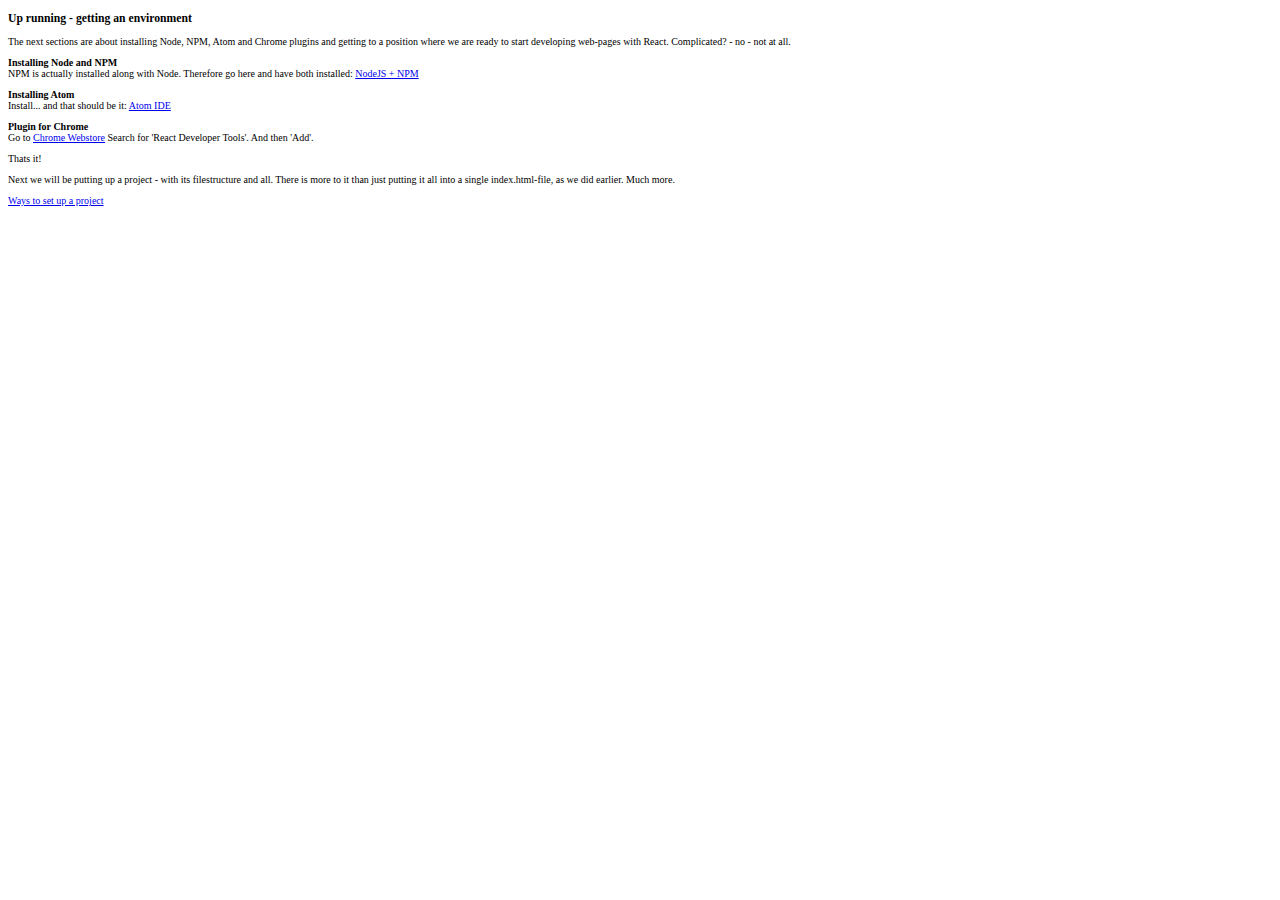
==== P2_setup.html @ 89bcedde "Update P2_setup.html" ====
<!DOCTYPE html>
<html>
<body style="font-family: verdana; font-size: 10px;">
    <h3>Up running - getting an environment</h3>
    The next sections are about installing Node, NPM, Atom and Chrome plugins and getting to a position where we are ready to
    start developing web-pages with React. Complicated? - no - not at all.
    <p/> 
    <b>Installing Node and NPM</b> <br/>
    NPM is actually installed along with Node. Therefore go here and have both installed: 
    <a href= "https://nodejs.org/en/"> NodeJS + NPM</a>
    <p/> 
    <b>Installing Atom</b><br/>
    Install... and that should be it: <a href= "https://atom.io/">Atom IDE</a>
    <p/> 
    <b>Plugin for Chrome</b><br/>
    Go to <a href= "https://chrome.google.com/webstore/category/extensions">Chrome Webstore</a>  
    Search for 'React Developer Tools'. And then 'Add'.
    <p/> 
    Thats it!
    <p/> 
    Next we will be putting up a project - with its filestructure and all. 
    There is more to it than just putting it all into a single index.html-file, as we did earlier. Much more.
    <p/> 
    <a href="https://warild.github.io/P3_projectstructure.html">Ways to set up a project</a>
    
  
</body>
</html>
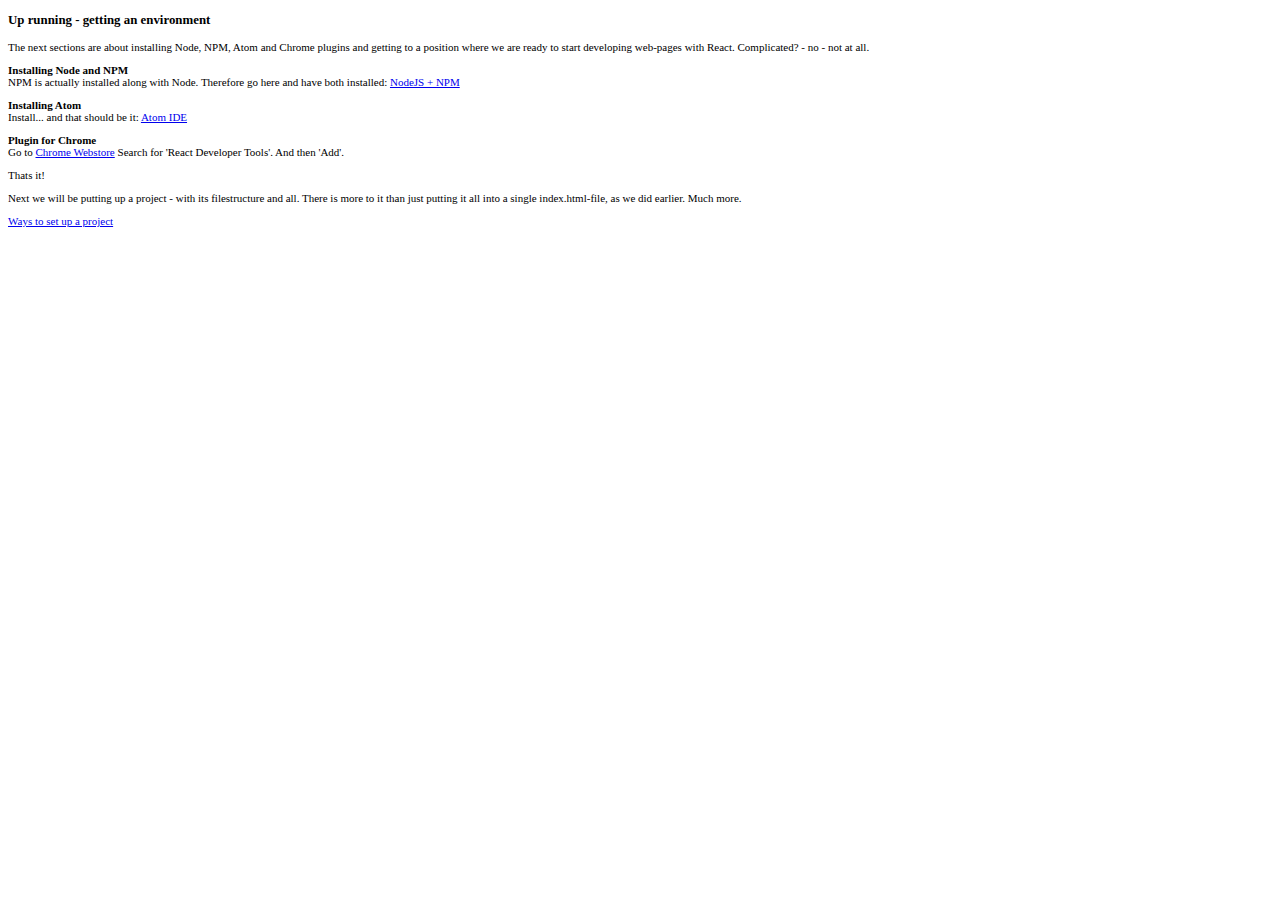
==== commit 21c5875f: "Update P2_setup.html" ====
--- a/P2_setup.html
+++ b/P2_setup.html
@@ -1,6 +1,6 @@
 <!DOCTYPE html>
 <html>
-<body style="font-family: verdana; font-size: 10px;">
+<body style="font-family: verdana; font-size: 11px;">
     <h3>Up running - getting an environment</h3>
     The next sections are about installing Node, NPM, Atom and Chrome plugins and getting to a position where we are ready to
     start developing web-pages with React. Complicated? - no - not at all.
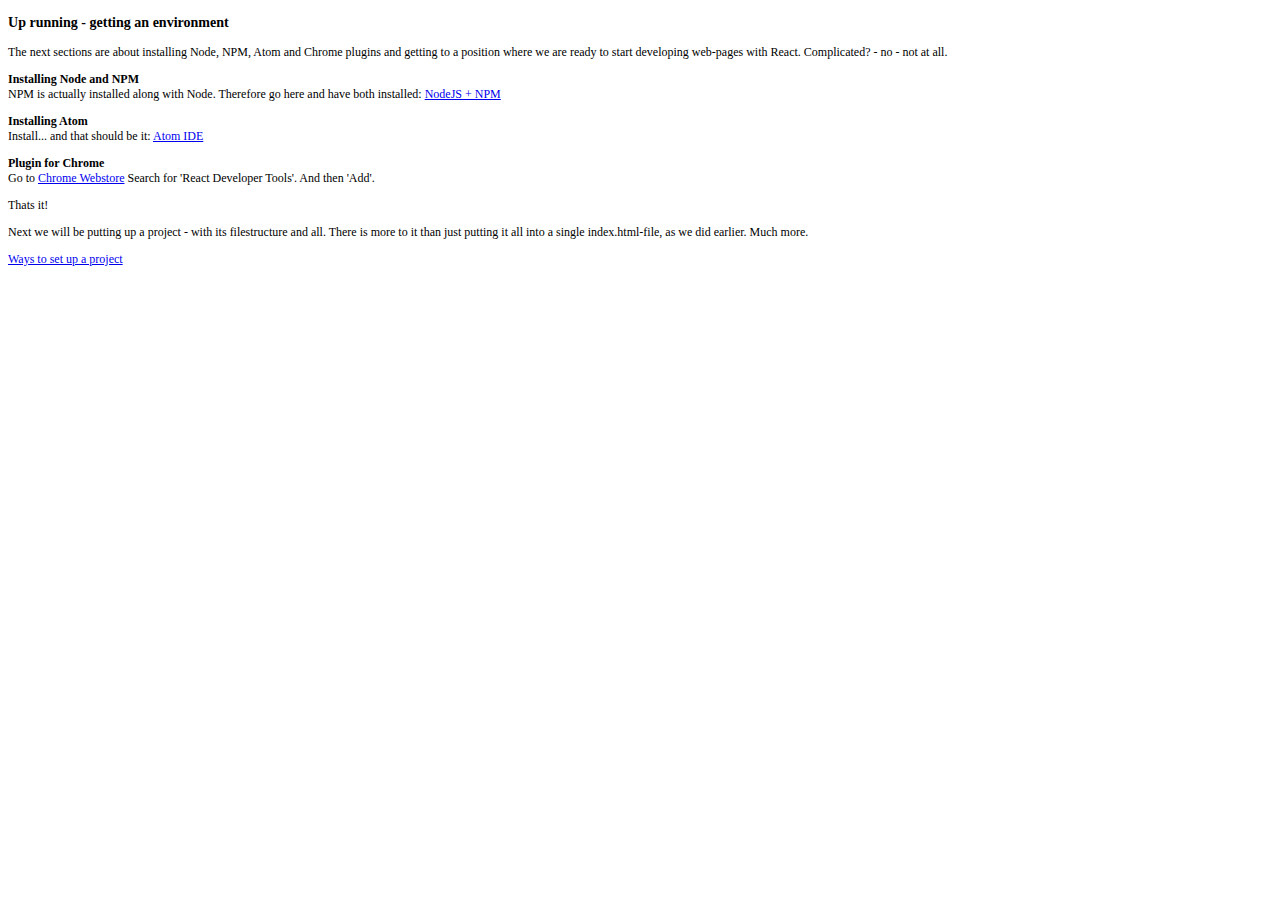
==== commit c6a48ba0: "Update P2_setup.html" ====
--- a/P2_setup.html
+++ b/P2_setup.html
@@ -1,6 +1,6 @@
 <!DOCTYPE html>
 <html>
-<body style="font-family: verdana; font-size: 11px;">
+<body style="font-family: verdana; font-size: 12px;">
     <h3>Up running - getting an environment</h3>
     The next sections are about installing Node, NPM, Atom and Chrome plugins and getting to a position where we are ready to
     start developing web-pages with React. Complicated? - no - not at all.
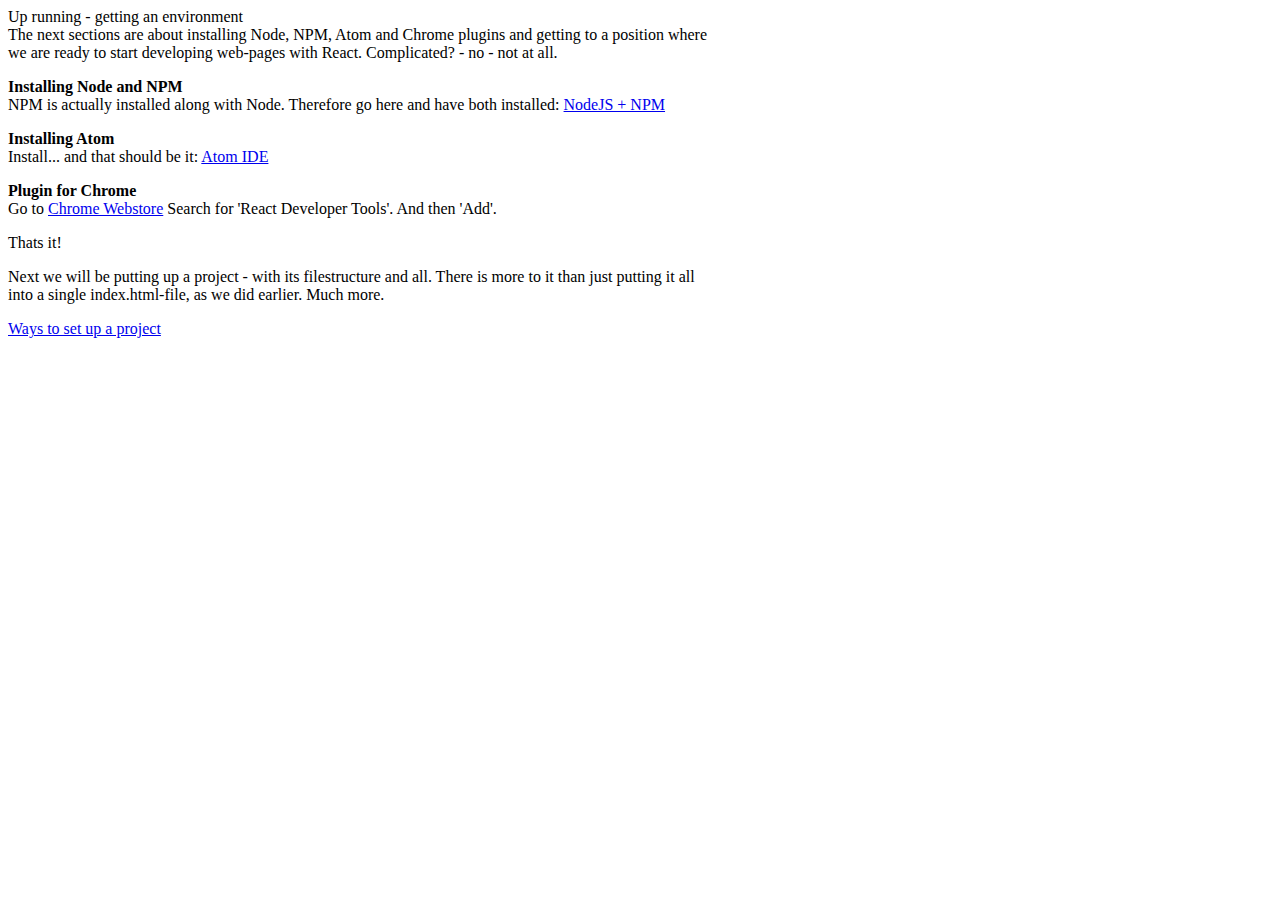
==== commit 6f88aa82: "Update P2_setup.html" ====
--- a/P2_setup.html
+++ b/P2_setup.html
@@ -1,7 +1,11 @@
 <!DOCTYPE html>
 <html>
-<body style="font-family: verdana; font-size: 12px;">
-    <h3>Up running - getting an environment</h3>
+    <head>
+        <link rel="stylesheet" href="site.css">
+    </head>
+
+    <body>
+    <div class="header">Up running - getting an environment</div>
     The next sections are about installing Node, NPM, Atom and Chrome plugins and getting to a position where we are ready to
     start developing web-pages with React. Complicated? - no - not at all.
     <p/> 
--- a/site.css
+++ b/site.css
@@ -0,0 +1,11 @@
+body {
+  font-family:verdana;
+  width:700px;
+}
+.header{
+  font-size: 16px;
+}
+
+.title{
+  font-size: 10px;
+}
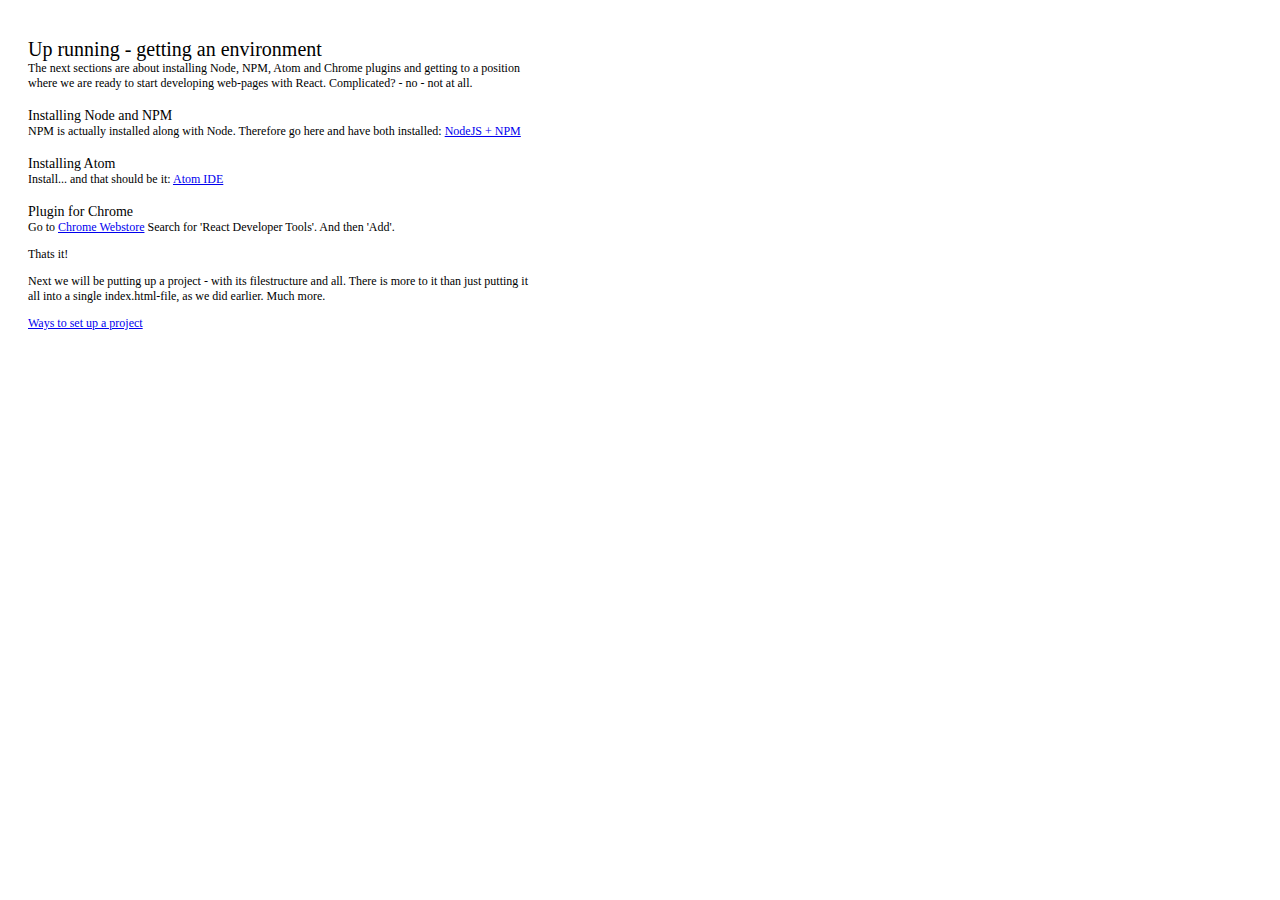
==== commit b11dadb9: "Update P2_setup.html" ====
--- a/P2_setup.html
+++ b/P2_setup.html
@@ -9,14 +9,14 @@
     The next sections are about installing Node, NPM, Atom and Chrome plugins and getting to a position where we are ready to
     start developing web-pages with React. Complicated? - no - not at all.
     <p/> 
-    <b>Installing Node and NPM</b> <br/>
+    <div class="title">Installing Node and NPM</div>
     NPM is actually installed along with Node. Therefore go here and have both installed: 
     <a href= "https://nodejs.org/en/"> NodeJS + NPM</a>
     <p/> 
-    <b>Installing Atom</b><br/>
+    <div class="title">Installing Atom</div>
     Install... and that should be it: <a href= "https://atom.io/">Atom IDE</a>
     <p/> 
-    <b>Plugin for Chrome</b><br/>
+    <div class="title">Plugin for Chrome</div>
     Go to <a href= "https://chrome.google.com/webstore/category/extensions">Chrome Webstore</a>  
     Search for 'React Developer Tools'. And then 'Add'.
     <p/> 
--- a/site.css
+++ b/site.css
@@ -1,11 +1,15 @@
 body {
-  font-family:verdana;
-  width:700px;
+  padding: 20px;
+  font-family: "verdana";
+  font-size: 12px;
+  width: 500px;
 }
 .header{
-  font-size: 16px;
+  padding-top: 10px;
+  font-size: 20px;
 }
 
 .title{
-  font-size: 10px;
+  padding-top: 5px;
+  font-size: 14px;
 }
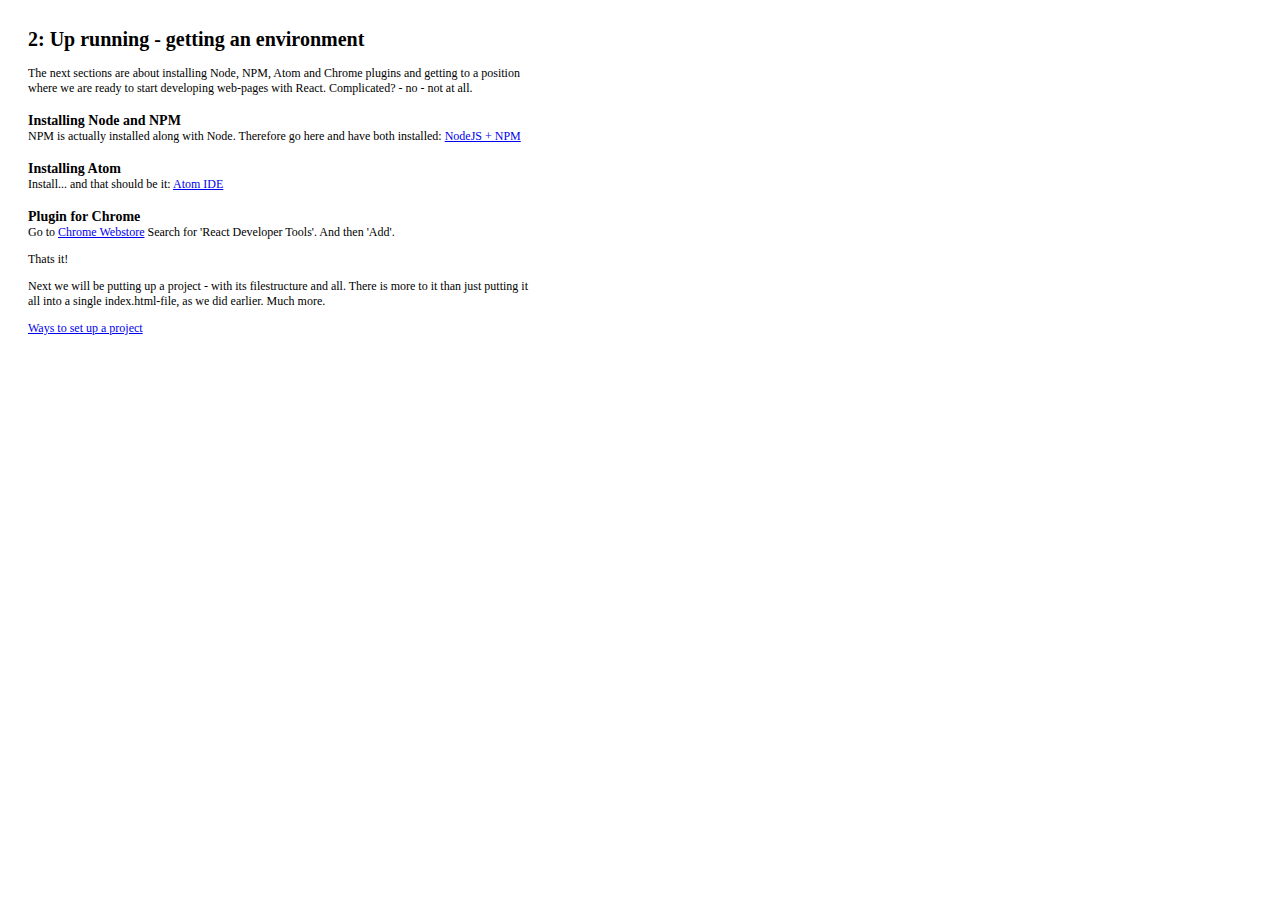
==== commit c94afbe3: "Update P2_setup.html" ====
--- a/P2_setup.html
+++ b/P2_setup.html
@@ -5,7 +5,7 @@
     </head>
 
     <body>
-    <div class="header">Up running - getting an environment</div>
+    <div class="header">2: Up running - getting an environment</div>
     The next sections are about installing Node, NPM, Atom and Chrome plugins and getting to a position where we are ready to
     start developing web-pages with React. Complicated? - no - not at all.
     <p/> 
--- a/site.css
+++ b/site.css
@@ -5,11 +5,13 @@
   width: 500px;
 }
 .header{
-  padding-top: 10px;
+  padding-bottom: 15px;
   font-size: 20px;
+  font-weight:bold;
 }
 
 .title{
   padding-top: 5px;
   font-size: 14px;
+  font-weight:bold;
 }
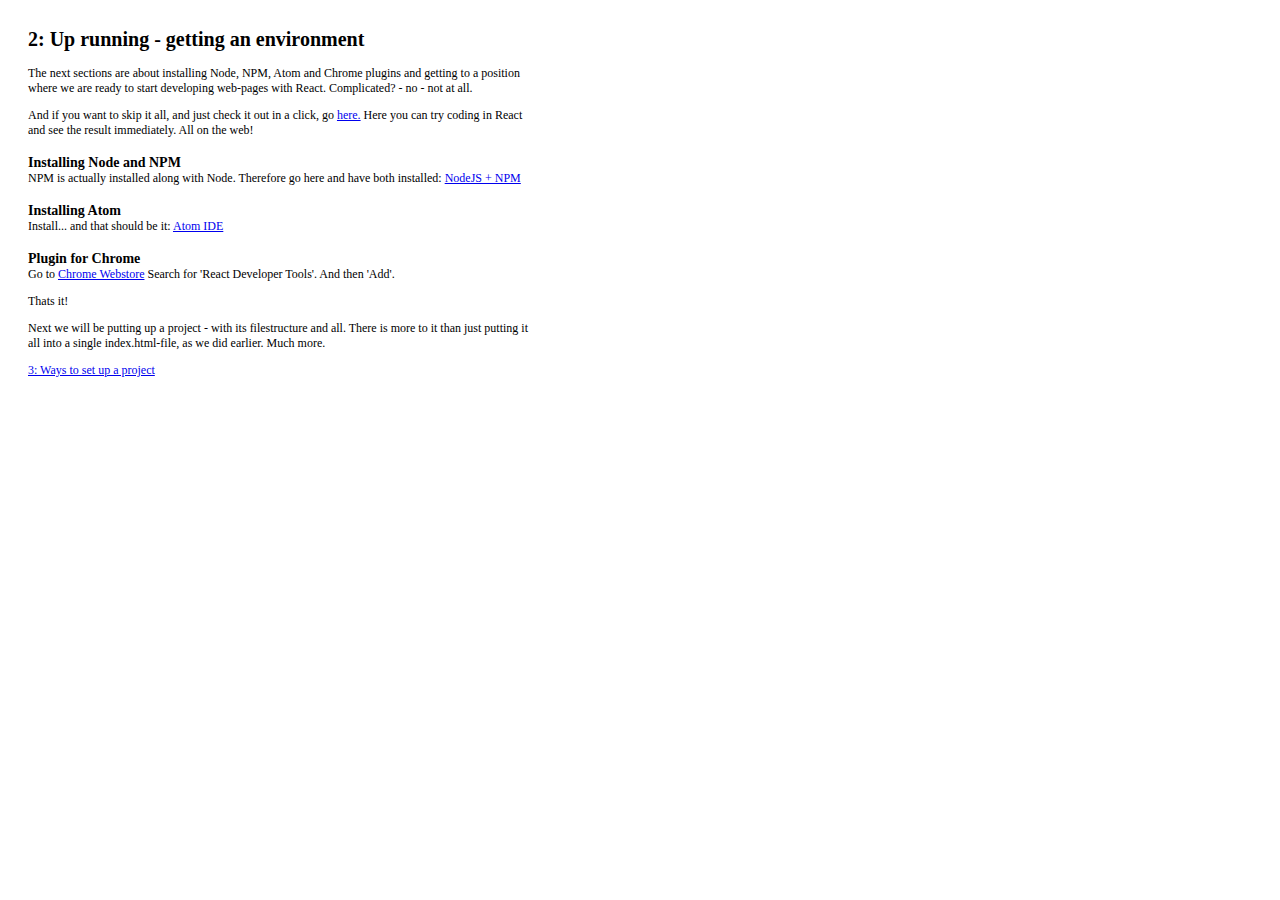
==== commit 9b1c27e5: "Update P2_setup.html" ====
--- a/P2_setup.html
+++ b/P2_setup.html
@@ -7,8 +7,11 @@
     <body>
     <div class="header">2: Up running - getting an environment</div>
     The next sections are about installing Node, NPM, Atom and Chrome plugins and getting to a position where we are ready to
-    start developing web-pages with React. Complicated? - no - not at all.
+    start developing web-pages with React. Complicated? - no - not at all. 
     <p/> 
+    And if you want to skip it all, and just check it out in a click, go <a href= "https://codesandbox.io">here.</a> 
+    Here you can try coding in React and see the result immediately. All on the web!
+            
     <div class="title">Installing Node and NPM</div>
     NPM is actually installed along with Node. Therefore go here and have both installed: 
     <a href= "https://nodejs.org/en/"> NodeJS + NPM</a>
@@ -25,7 +28,7 @@
     Next we will be putting up a project - with its filestructure and all. 
     There is more to it than just putting it all into a single index.html-file, as we did earlier. Much more.
     <p/> 
-    <a href="https://warild.github.io/P3_projectstructure.html">Ways to set up a project</a>
+    <a href="https://warild.github.io/P3_projectstructure.html">3: Ways to set up a project</a>
     
   
 </body>
